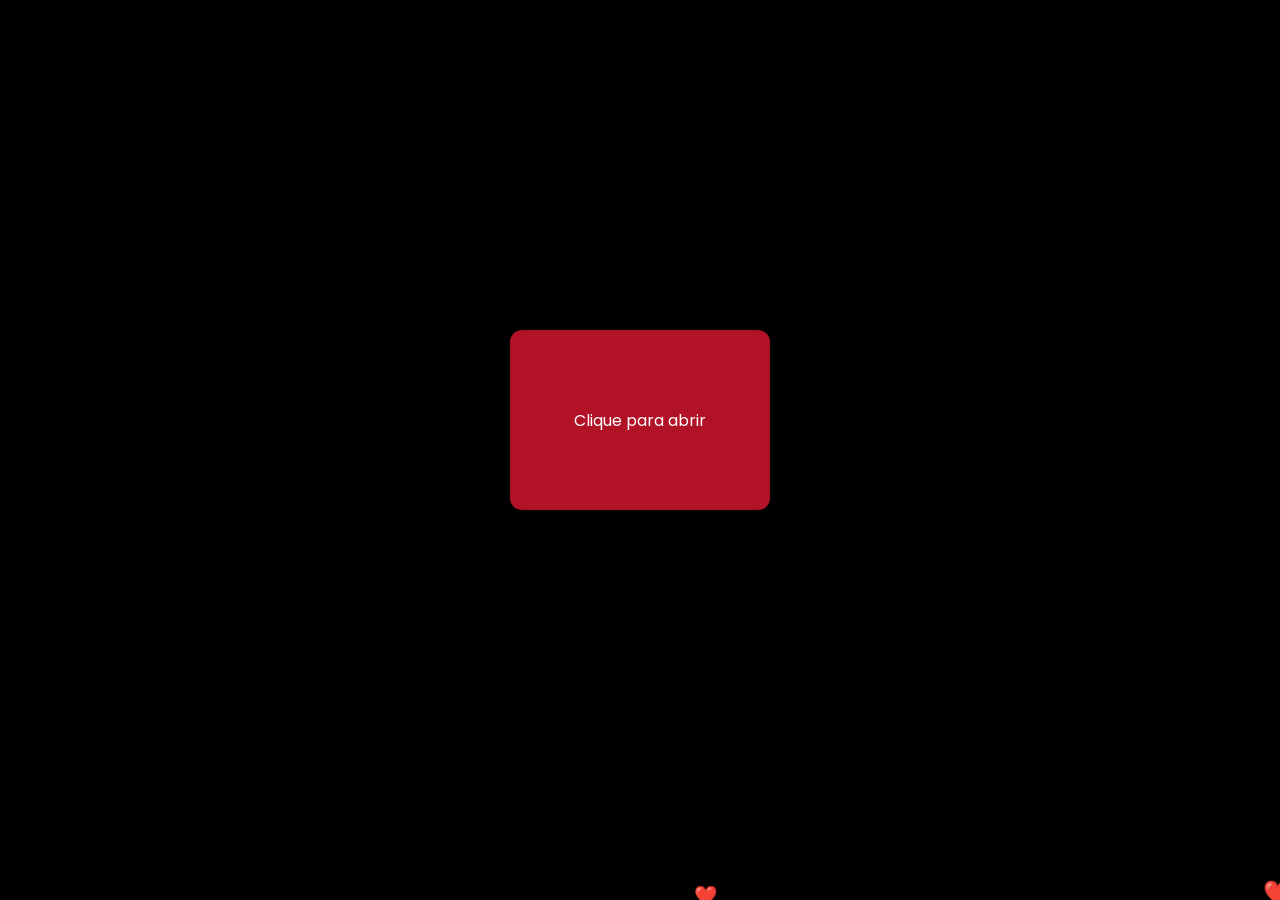
==== index.html @ ed317cab "Add files via upload" ====
<!DOCTYPE html>
<html lang="pt-br">
<head>
    <link rel="preconnect" href="https://fonts.googleapis.com">
<link rel="preconnect" href="https://fonts.gstatic.com" crossorigin>
<link href="https://fonts.googleapis.com/css2?family=Poppins:wght@300;400;500;600&display=swap" rel="stylesheet">

  <meta charset="UTF-8">
  <meta name="viewport" content="width=device-width, initial-scale=1.0">
  <title>Eu amo você</title>
  <link rel="stylesheet" href="style.css">
</head>

<body class="fade show">
  <div class="coracoes"></div>

  <div class="carta-container">

    <div class="envelope" onclick="abrirCarta()">
      <div class="papel">
        <p>
          A melhor coisa que me aconteceu foi ver "eu" e "você" se tornando "nós". Você é tudo pra mim, eu amo você intensamente, cada detalhe. Te amo, Victor
        </p>
      </div>
      <span class="texto-fechado">Clique para abrir</span>
    </div>

    <button onclick="irParaMusica()">Próximo</button>

  </div>

  <script src="script.js"></script>
</body>
</html>
---- style.css ----
* {
  margin: 0;
  padding: 0;
  box-sizing: border-box;
}

/* VARIÁVEL DE COR ❤️ */
:root {
  --vermelho: #b11226;
}

body {
  background: black;
  font-family: Poppins, sans-serif;
  color: white;
  height: 100vh;
  overflow: hidden;
}

/* FADE */
.fade {
  opacity: 0;
  transition: opacity 0.8s ease;
}
.fade.show {
  opacity: 1;
}

/* CORAÇÕES */
.coracoes span {
  position: fixed;
  bottom: -10px;
  color: red;
  animation: subir 6s linear infinite;
  pointer-events: none;
}

@keyframes subir {
  from {
    transform: translateY(0);
    opacity: 1;
  }
  to {
    transform: translateY(-110vh);
    opacity: 0;
  }
}

/* CARTA */
.carta-container {
  height: 100vh;
  display: flex;
  flex-direction: column;
  justify-content: center;
  align-items: center;
  gap: 25px;
}

.envelope {
  width: 260px;
  height: 180px;
  background: var(--vermelho);
  border-radius: 12px;
  position: relative;
  overflow: hidden;
  cursor: pointer;
  display: flex;
  justify-content: center;
  align-items: center;
}

.texto-fechado {
  z-index: 2;
}

/* PAPEL */
.papel {
  position: absolute;
  bottom: -100%;
  width: 90%;
  height: 85%;
  background: white;
  color: black;
  border-radius: 8px;
  padding: 16px;

  display: flex;
  justify-content: center;
  align-items: center;

  text-align: center;
  overflow: hidden; /* 🔴 impede vazar */
  transition: bottom 0.8s ease;
}

.papel p {
  max-height: 100%;
  overflow-y: auto;       /* 🔴 cria scroll se precisar */
  padding-right: 4px;     /* evita cortar scrollbar */
  line-height: 1.5;
  font-size: 0.95rem;
}


.envelope.aberta .papel {
  bottom: 5%;
}

.envelope.aberta .texto-fechado {
  display: none;
}

/* BOTÃO */
button {
  padding: 10px 22px;
  background: var(--vermelho);
  color: white;
  border: none;
  border-radius: 20px;
  cursor: pointer;

  opacity: 0;
  pointer-events: none;
  transition: opacity 0.6s ease;
}

button.mostrar {
  opacity: 1;
  pointer-events: auto;
}

/* MÚSICA */
.musica-container {
  height: 100vh;
  display: flex;
  flex-direction: column;
  justify-content: center;
  align-items: center;
}

.disco {
  width: 200px;
  cursor: pointer;
}

.girando {
  animation: girar 3s linear infinite;
}

@keyframes girar {
  from { transform: rotate(0deg); }
  to { transform: rotate(360deg); }
}

.mensagem-musica {
  margin-top: 20px;
  font-size: 1.2rem;
  text-align: center;
  max-width: 80%;
}
/* ===== PÁGINA DA MÚSICA ===== */

body {
  margin: 0;
  background: #000;
  font-family: 'Poppins', sans-serif;
  color: #ffffff;
}

.music-container {
  height: 100vh;
  display: flex;
  flex-direction: column;
  justify-content: center;
  align-items: center;
  text-align: center;
  padding: 20px;
}

.music-container h1 {
  color: #b11226;
  font-weight: 500;
  margin-bottom: 20px;
}

.music-text {
  max-width: 300px;
  font-weight: 300;
  margin-top: 20px;
}

/* DISCO */

.disc-container {
  width: 180px;
  height: 180px;
  cursor: pointer;
}

.disc {
  width: 100%;
  height: 100%;
  border-radius: 50%;
}

/* animação de giro */
.playing {
  animation: spin 2s linear infinite;
}

@keyframes spin {
  from {
    transform: rotate(0deg);
  }
  to {
    transform: rotate(360deg);
  }
}

/* fade */
.fade-in {
  animation: fadeIn 0.8s ease;
}

@keyframes fadeIn {
  from { opacity: 0; }
  to { opacity: 1; }
}
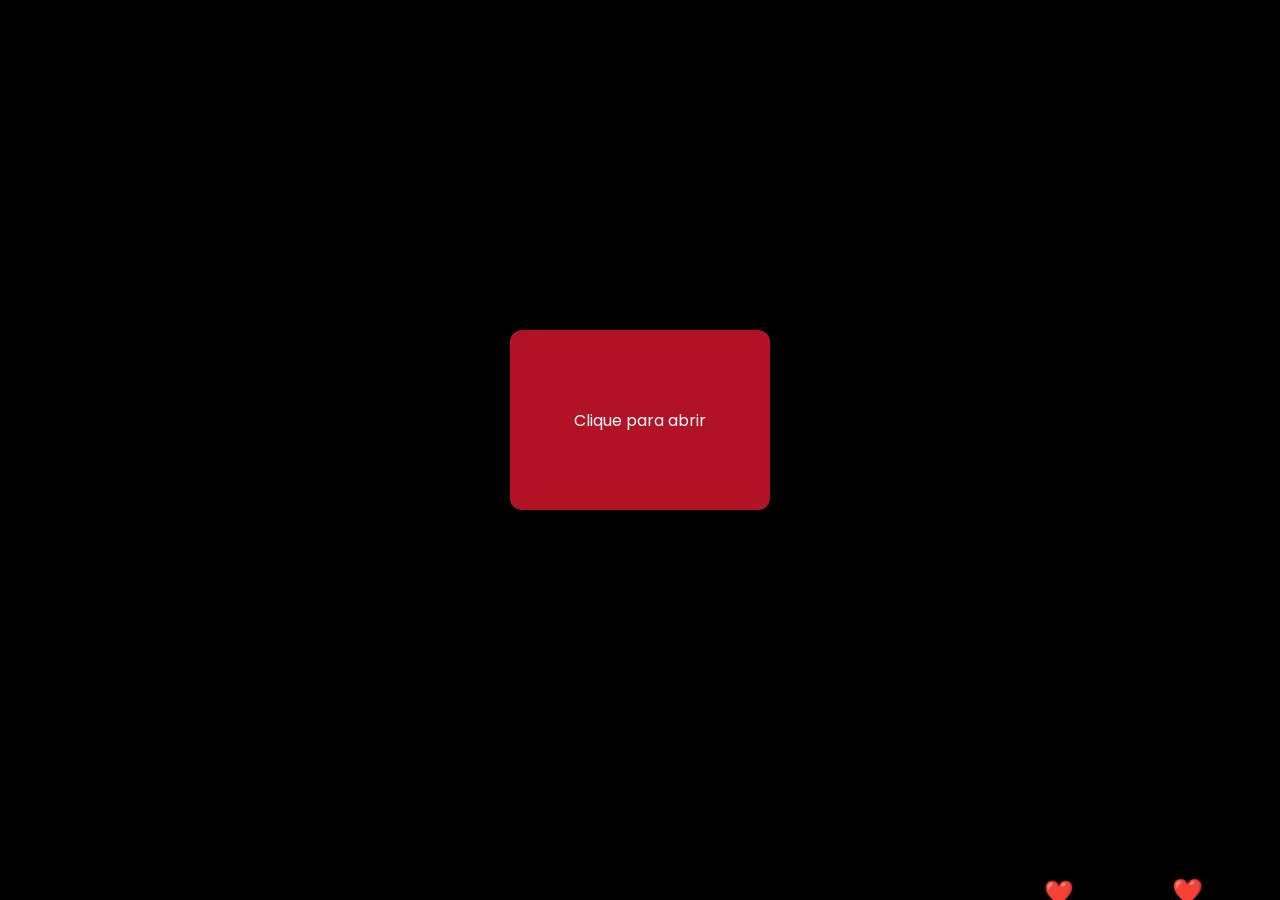
==== commit 4912b551: "Add files via upload" ====
--- a/index.html
+++ b/index.html
@@ -6,6 +6,7 @@
 <link href="https://fonts.googleapis.com/css2?family=Poppins:wght@300;400;500;600&display=swap" rel="stylesheet">
 
   <meta charset="UTF-8">
+  <meta name="viewport" content="width=device-width, initial-scale=1.0">
   <meta name="viewport" content="width=device-width, initial-scale=1.0">
   <title>Eu amo você</title>
   <link rel="stylesheet" href="style.css">
